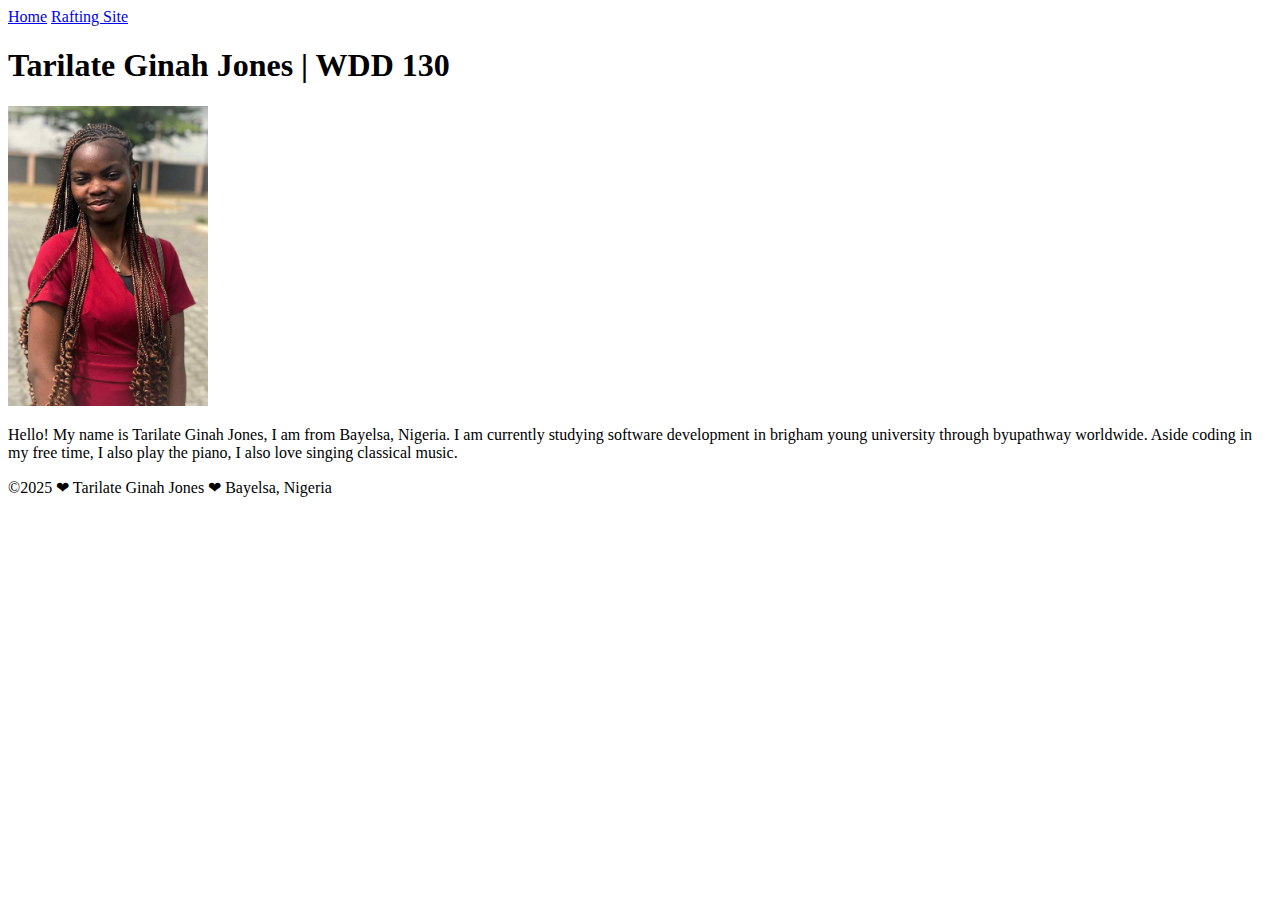
==== index.html @ 8550a03d "first commit" ====
<!DOCTYPE html>
<html lang="en-US">
  <head>
    <meta charset="utf-8">
    <meta name="viewport" content="width=device-width,initial-scale=1.0">
    <title>Tarilate Ginah Jones | WDD 130</title>
  </head>
  <body>
    <header>
      <nav>
        <a href="#">Home</a>
        <a href="wwr/">Rafting Site</a>
      </nav>
    </header>
    <main>
      <h1>Tarilate Ginah Jones | WDD 130</h1>
      <img src="images/profile.jpg" alt="Hello, my name is Tarilate Ginah jones" width="200">
      <p>Hello! My name is Tarilate Ginah Jones, I am from Bayelsa, Nigeria. I am currently 
         studying software development in brigham young university through byupathway worldwide.
         Aside coding in my free time, I also play the piano, I also love singing classical music.  </p>
    </main>
    <footer>
      <p>©2025 ❤ Tarilate Ginah Jones ❤ Bayelsa, Nigeria</p>
    </footer>
  </body>
</html>
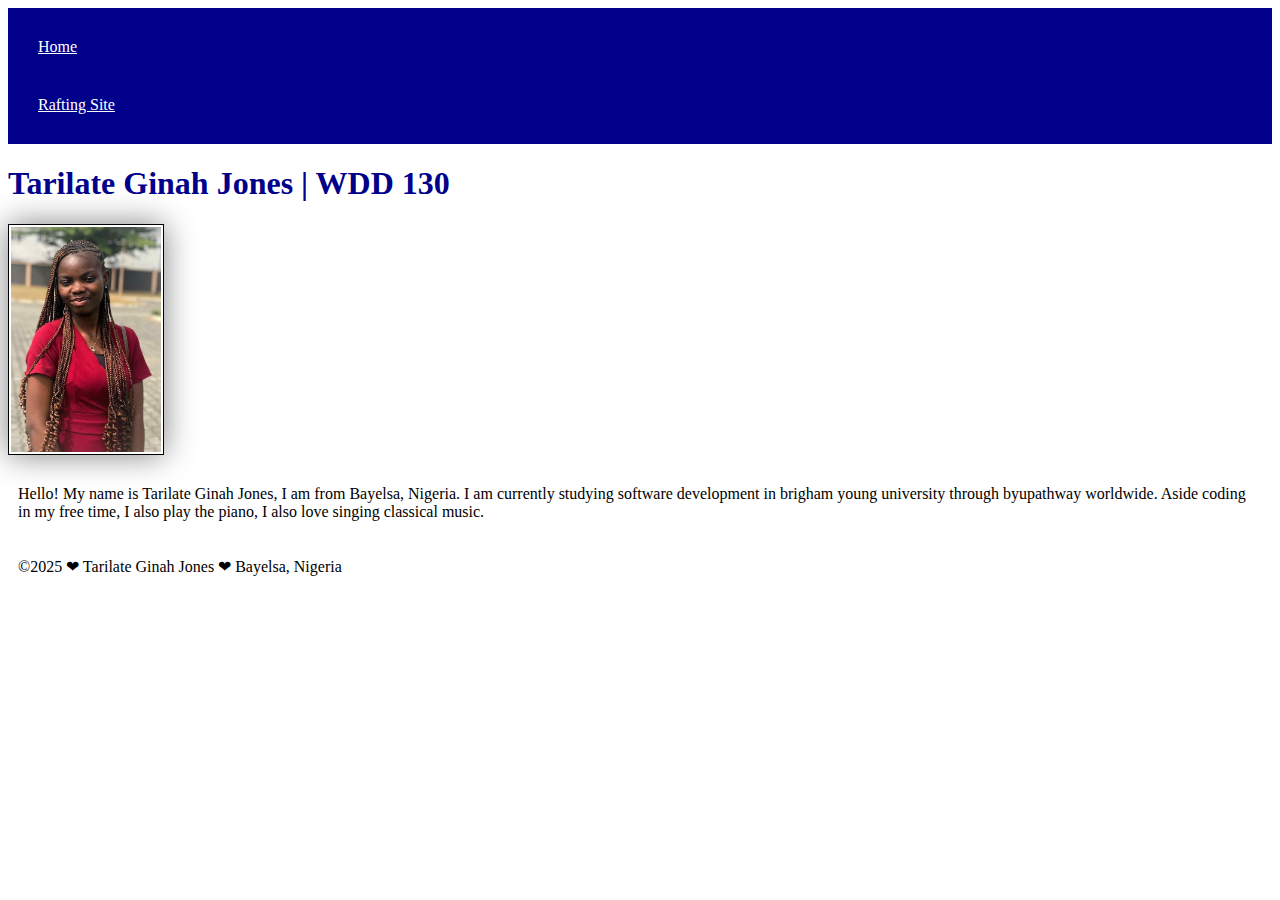
==== commit 7dd9a821: "index" ====
--- a/index.html
+++ b/index.html
@@ -4,6 +4,7 @@
     <meta charset="utf-8">
     <meta name="viewport" content="width=device-width,initial-scale=1.0">
     <title>Tarilate Ginah Jones | WDD 130</title>
+    <link rel="stylesheet" href="styles/styles.css">
   </head>
   <body>
     <header>
--- a/styles/styles.css
+++ b/styles/styles.css
@@ -0,0 +1,23 @@
+nav {
+  background-color: darkblue;
+  padding: 10px;
+}
+nav a {
+    color: white;
+    display: block;
+    padding: 20px;
+  }
+  h1 {
+    color: darkblue;
+  }
+  img {
+    width: 150px;
+    height: auto;
+    border: 1px solid black;
+    padding: 2px;
+    box-shadow: 0 0 30px gray;
+  }
+  p {
+    padding: 10px;
+  }
+  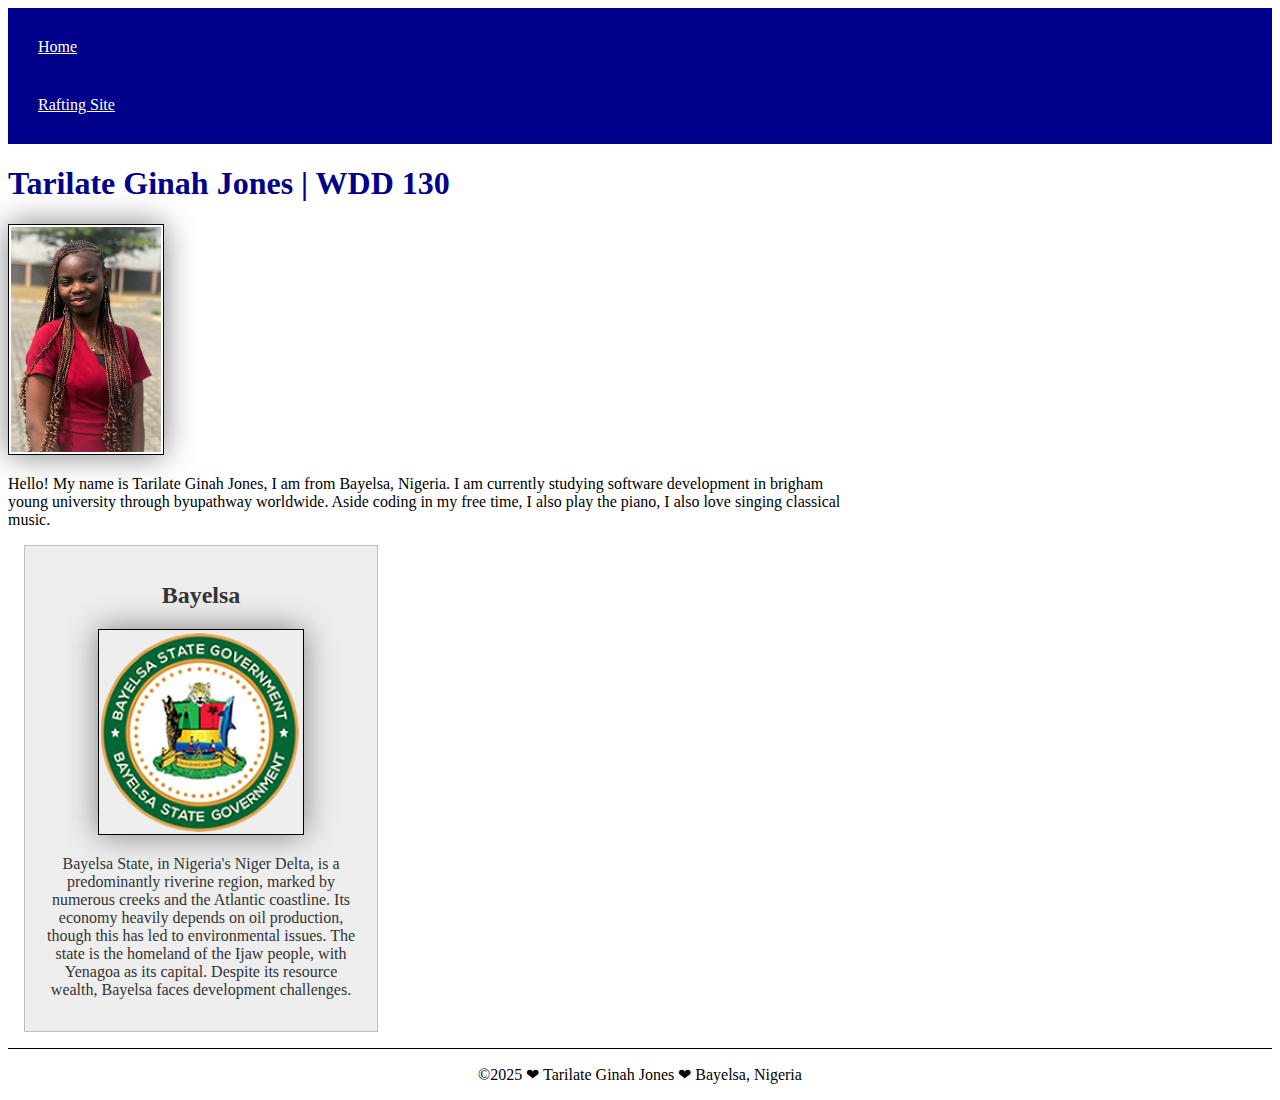
==== commit 52c727ce: "idex" ====
--- a/index.html
+++ b/index.html
@@ -4,6 +4,8 @@
     <meta charset="utf-8">
     <meta name="viewport" content="width=device-width,initial-scale=1.0">
     <title>Tarilate Ginah Jones | WDD 130</title>
+    <meta name="description" content="Web Fundamentals project: Exploring the Holy Grail. Learn about its symbolism, interpretations, and historical context. Created by Tarilate Ginah Jones">
+    <meta name="author" content="Tarilate Ginah Jones">
     <link rel="stylesheet" href="styles/styles.css">
   </head>
   <body>
@@ -20,6 +22,14 @@
          studying software development in brigham young university through byupathway worldwide.
          Aside coding in my free time, I also play the piano, I also love singing classical music.  </p>
     </main>
+    <aside>
+      <h2>Bayelsa</h2>
+      <img src="images/bayelsa.png" alt="The coat of arm" width="200">
+      <p>Bayelsa State, in Nigeria's Niger Delta, is a predominantly riverine region, marked
+         by numerous creeks and the Atlantic coastline. Its economy heavily depends on oil production,
+         though this has led to environmental issues. The state is the homeland of the Ijaw people,
+         with Yenagoa as its capital. Despite its resource wealth, Bayelsa faces development challenges.</p>
+    </aside>
     <footer>
       <p>©2025 ❤ Tarilate Ginah Jones ❤ Bayelsa, Nigeria</p>
     </footer>
--- a/styles/styles.css
+++ b/styles/styles.css
@@ -9,7 +9,7 @@
   }
   h1 {
     color: darkblue;
-  }
+  } 
   img {
     width: 150px;
     height: auto;
@@ -17,7 +17,31 @@
     padding: 2px;
     box-shadow: 0 0 30px gray;
   }
-  p {
-    padding: 10px;
+  main img {
+    width: 150px;
+    height: auto;
   }
-  +  p { padding: 0;}
+  
+  main {
+    max-width: 840px;
+
+  }
+  aside {
+    width: 20rem;
+    margin: 1rem;
+    border: 1px solid rgb(0 0 0 / 0.2); /* 1️⃣ */
+    padding: 1rem;
+    background-color: #eee;
+    color: #333;
+    text-align: center;
+  }
+  aside img {
+    width: 200px;
+    height: auto;
+  }
+  footer {
+    margin-top: 15px;
+    border-top: 1px solid #000;
+    text-align: center;
+  }